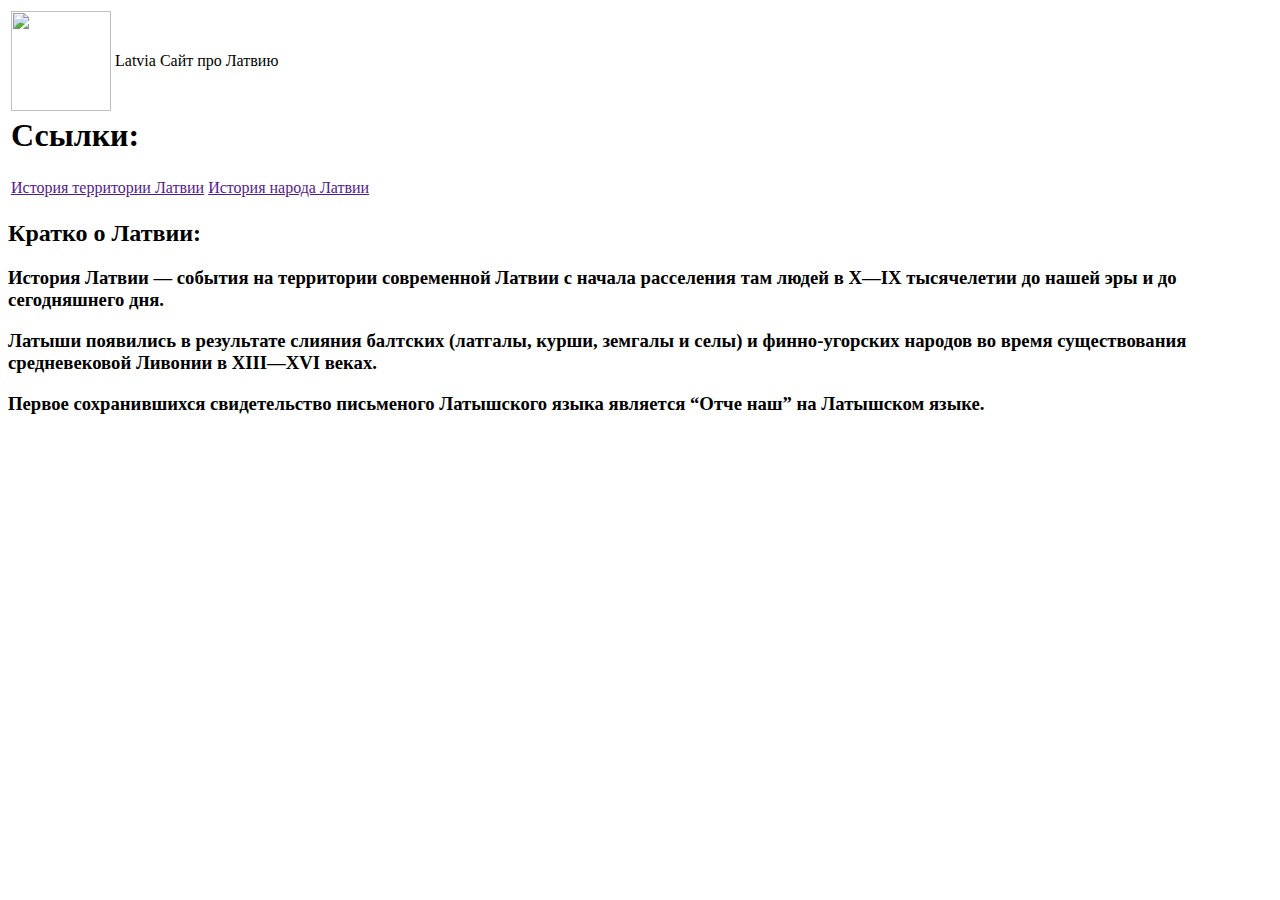
==== index.html @ 863618ee "Create index.html" ====
<html>
    <head>
    <title>Latvia</title>
    <link rel="stylesheet" href="ie.css">
    </head>
    <body>
        <header>
            <table>
                <tr>
                    <td class="logo">
                        <img height="100px" src="https://flyvi.io/decors-types/unsplash/others/KRztl5I6xac.jpg">   
                    </td>
                    <td class="lat"><p>Latvia</p></td>
                    <td class= "latv"><p>Сайт про Латвию</p></td>
                </tr>
            </table>
        </header>
        <main>
            <table>
                <tr>
                    <td><h1>Ссылки:</h1></td>
                </tr>
                <tr>
                <td><a href="">История территории Латвии</a></td>
                <td><a href="">История народа Латвии</a></td>
                </tr>
            </table>
        </main>
        <footer>
            <h2>Кратко о Латвии:</h2>
                <h3><p>История Латвии — события на территории современной Латвии
с начала расселения там людей в X—IX тысячелетии 
до нашей эры и до сегодняшнего дня.</p>

<p>Латыши появились в результате слияния балтских (латгалы, курши, земгалы и селы) и финно-угорских народов во время существования средневековой Ливонии в XIII—XVI веках.</p>

<p>Первое сохранившихся свидетельство письменого Латышского языка является “Отче наш” на Латышском языке.</p></h3>
        </footer>
    </body>
</html>
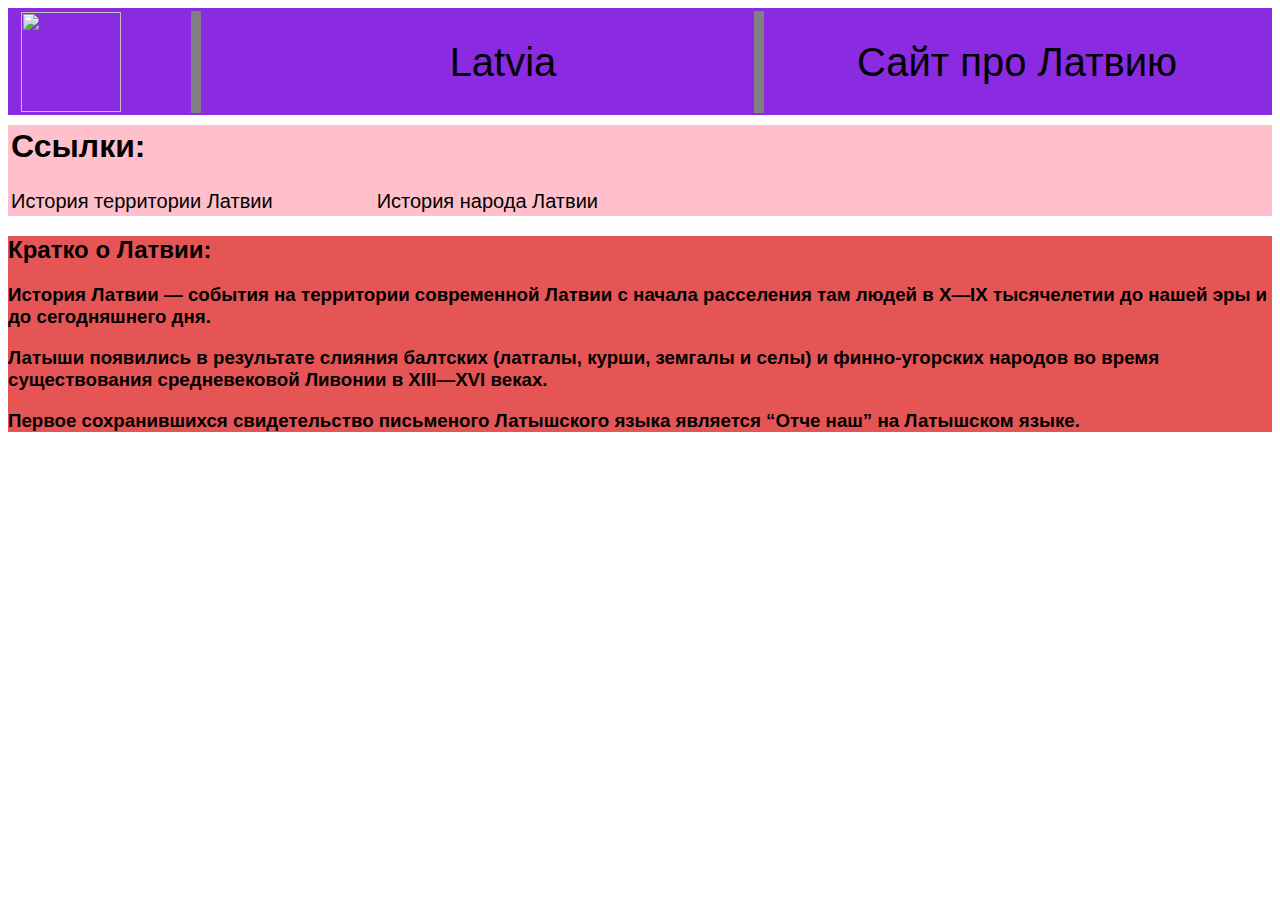
==== commit 37ea7669: "Update index.html" ====
--- a/index.html
+++ b/index.html
@@ -1,7 +1,7 @@
 <html>
     <head>
     <title>Latvia</title>
-    <link rel="stylesheet" href="ie.css">
+    <link rel="stylesheet" href="style.css">
     </head>
     <body>
         <header>
--- a/style.css
+++ b/style.css
@@ -0,0 +1,53 @@
+body {
+    font-family: sans-serif;
+}
+
+header {
+    background-color: blueviolet;
+    padding-top: 1px;
+    padding-left: 10px;
+    margin-bottom: 10px;
+}
+
+a {
+    font-size: 20px;
+    padding-right: 100px;
+    color: black;
+    text-decoration: none;
+}
+
+.name {
+    text-align: center;
+   
+   
+}
+
+.lat {
+    width: 500px;
+   text-align: center;
+   font-size: 40px;
+   color: black;
+   margin-top: 20px;
+   border-right: 10px solid grey;
+   padding-left: 50px;
+}
+
+.latv {
+        width: 500px;
+   text-align: center;
+   font-size: 40px;
+   color: black;
+}
+
+main {
+    background-color: pink;
+}
+
+.logo {
+    border-right: 10px solid grey;
+    padding-right: 70px;
+}
+
+footer {
+    background-color: rgb(230, 85, 85);
+}
